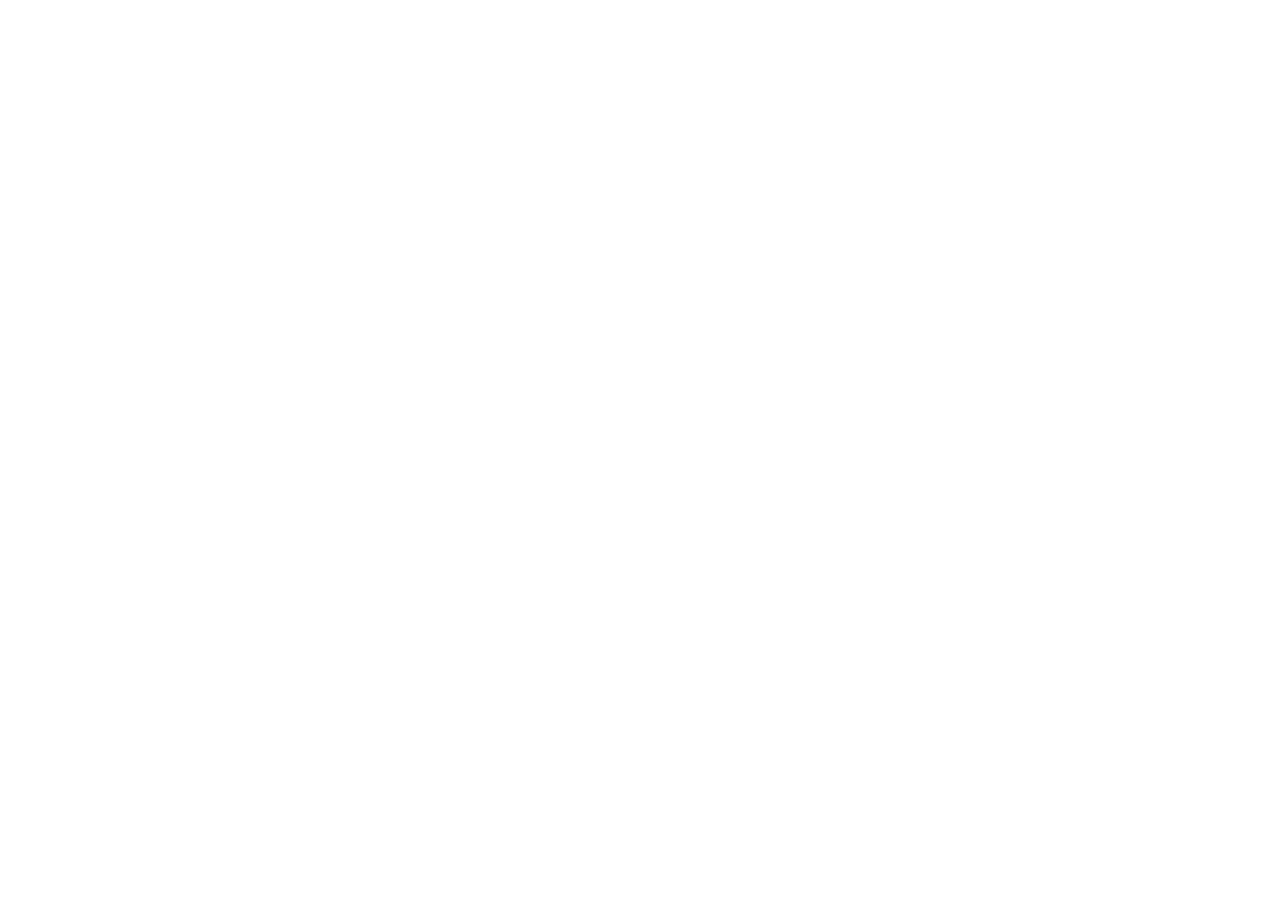
==== contact-us.html @ 22a341ac "index" ====
<!DOCTYPE html>
<html lang="en">
<head>
    <meta charset="UTF-8">
    <meta name="viewport" content="width=device-width, initial-scale=1.0">
    <title>Document</title>
</head>
<body>
    
</body>
</html>
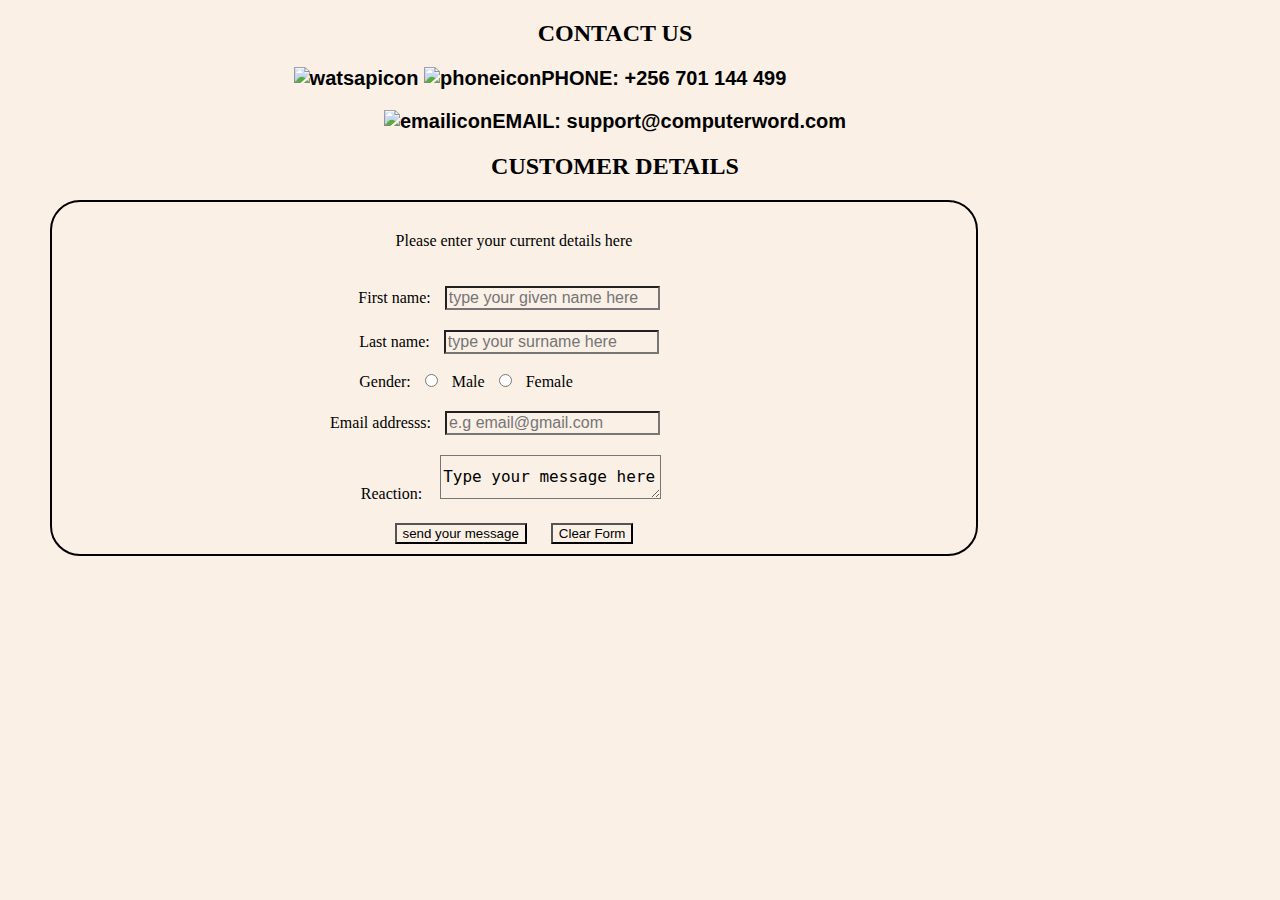
==== commit b92263a5: "Update contact-us.html" ====
--- a/contact-us.html
+++ b/contact-us.html
@@ -1,11 +1,98 @@
 <!DOCTYPE html>
 <html lang="en">
 <head>
-    <meta charset="UTF-8">
+    <meta charset="UTF-8" name="viewport" content="width=device-width, initial-scale=1.0">
     <meta name="viewport" content="width=device-width, initial-scale=1.0">
     <title>Document</title>
+    <style>
+        @media (min-width: 768px) {
+            body {
+                font-size: 18px; /* Increase font size for larger screens */
+            }
+        }
+        @media (max-width: 767px) {
+            body {
+                font-size: 14px; /* Decrease font size for smaller screens */
+            }
+        }
+        @media (max-width: 480px) {
+            body {
+                font-size: 12px; /* Further decrease font size for mobile phones */
+            }
+        }
+        @media screen and (max-width:768px){header h1{font-size:28px}
+
+        }
+        nav li {display:block; margin:5px 0;
+
+        }
+        @media screen and (max-width: 600px) {
+            /* For screen width up to 600px */
+            input[type="text"],
+            input[type="email"],
+            textarea {
+                font-size: 14px; /* Decrease font size for smaller screens */
+            }
+        }
+
+        @media screen and (min-width: 601px) {
+            /* For screen width larger than 600px */
+            input[type="text"],
+            input[type="email"],
+            textarea {
+                font-size: 16px; /* Increase font size for larger screens */
+            }
+        }
+        body {
+            background-color: linen;
+            font-size: 16px;
+            margin-left: 50px;
+            margin-right: 100px;
+        }
+
+        form {
+            text-align: center;
+            font: black;
+            border: 2px solid #000;
+            padding: 10px 10px 10px 10px;
+            width: 80%;
+            border-radius: 30px;
+        }
+
+            form input, form textarea, form p {
+                background-color: linen;
+                margin-left: 10px;
+                margin-right: 10px;
+                margin-top: 20px;
+                align-content: center;
+            }
+        h2, p {
+            text-align: center;
+        }
+        .contact{font:bold 20px Arial,verdana}
+    </style>
 </head>
 <body>
-    
+    <h2>CONTACT US</h2>
+    <p class="contact">
+        <img src="https://drive.google.com/uc?export=download&id=1w9-dp-CI1Ui0g0xSM22jhTTI3J8-GZYP" width=20 height=20 alt="watsapicon">
+        <img src="https://drive.google.com/uc?export=download&id=1G5Q2Dwc3Th_X36U4EdmXaAh53IV13UEI" width=20 height=20 alt="phoneicon">PHONE: +256 701 144 499
+        &nbsp;&nbsp;&nbsp;&nbsp;&nbsp;&nbsp;&nbsp;&nbsp;&nbsp;&nbsp;&nbsp;&nbsp;&nbsp;&nbsp;&nbsp;&nbsp;&nbsp;&nbsp;&nbsp;&nbsp;&nbsp;&nbsp;&nbsp;&nbsp; &nbsp;
+    </p>
+    <p class="contact"><img src="https://drive.google.com/uc?export=download&id=1m4MHRfYyaK_QEJhIbyOc7g-Xeq-bLrOY" width=20 height=20 alt="emailicon">EMAIL: support@computerword.com</p>
+    <div>
+        <h2>CUSTOMER DETAILS</h2>
+        <form method="get" action="https://github.com/AbdulSserwanga/Course-work">
+            <p>Please enter your current details here</p>
+            First name: <input type="text" name="fname" placeholder="type your given name here"><br>
+            Last name: <input type="text" name="lname" placeholder="type your surname here"><br>
+            Gender:    <input type="radio" name="gender" value="m"> Male
+            <input type="radio" name="gender" value="f"> Female &nbsp;&nbsp;&nbsp;&nbsp;&nbsp;&nbsp;&nbsp;&nbsp;&nbsp;&nbsp;&nbsp;&nbsp;&nbsp;&nbsp;&nbsp;&nbsp;&nbsp;&nbsp;&nbsp;&nbsp;&nbsp;&nbsp;&nbsp;<br>
+            Email addresss: <input type="email" name="email" placeholder="e.g email@gmail.com">&nbsp;&nbsp;&nbsp;&nbsp;&nbsp;&nbsp;&nbsp;<br>
+            &nbsp;Reaction:&nbsp; <textarea name="Message">Type your message here</textarea><br>
+            <input type="submit" name="Message" value="send your message">
+            <input type="reset" name="reset" value="Clear Form">
+        </form>
+    </div>
 </body>
-</html>+</html>
